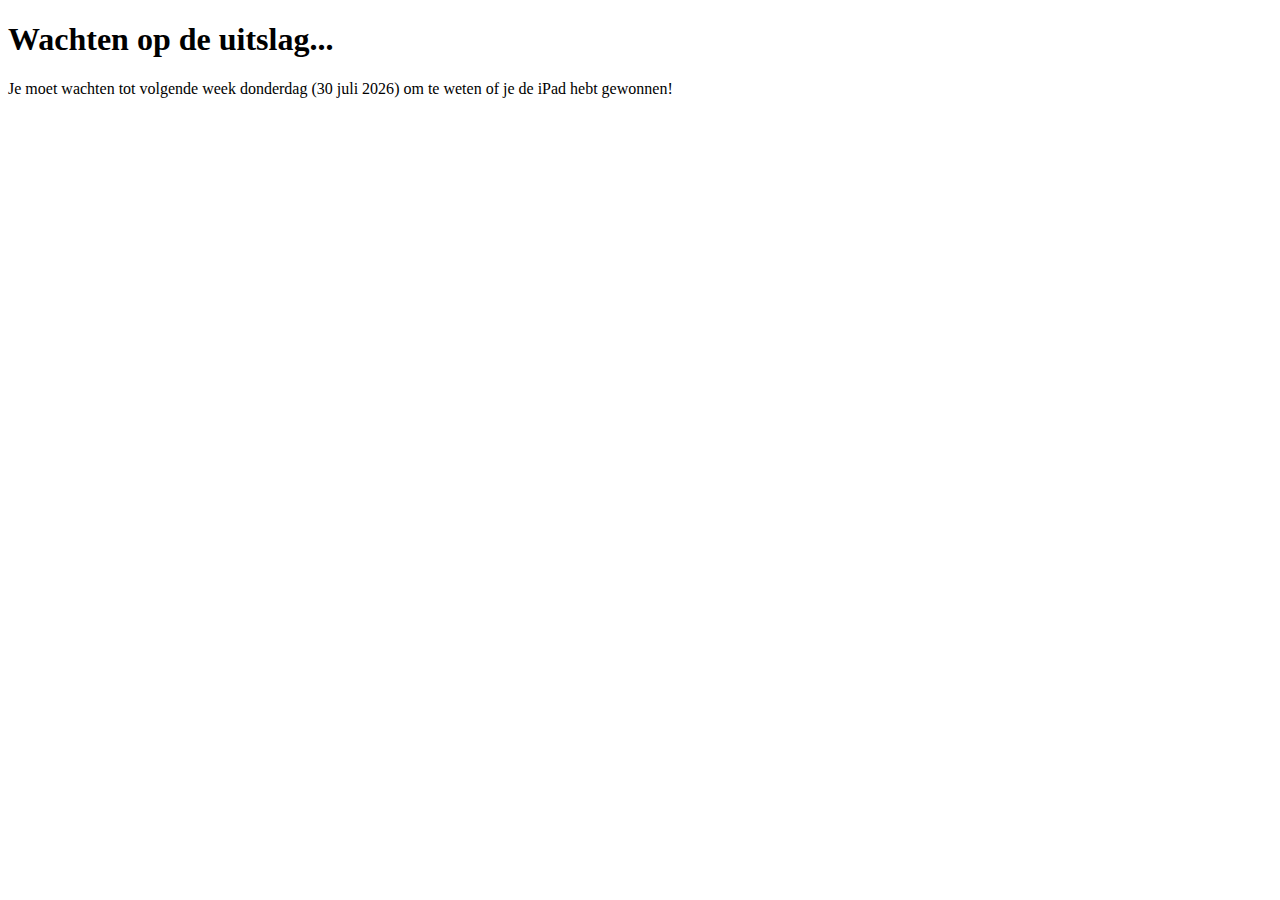
==== homepage.html @ 33388281 "Create homepage.html" ====
<!DOCTYPE html>
<html lang="nl">
<head>
<meta charset="UTF-8">
<meta name="viewport" content="width=device-width, initial-scale=1.0">
<title>Winactie iPad</title>
<script>
function volgendeWeekDonderdag() {
let vandaag = new Date();
let dag = vandaag.getDay(); // 0 = zondag, 1 = maandag, ..., 6 = zaterdag
let dagenTotDonderdag = (4 - dag + 7) % 7;
if (dagenTotDonderdag === 0) dagenTotDonderdag = 7;
let volgendeDonderdag = new Date();
volgendeDonderdag.setDate(vandaag.getDate() + dagenTotDonderdag);

let opties = { day: 'numeric', month: 'long', year: 'numeric' };
document.getElementById("datum").textContent = volgendeDonderdag.toLocaleDateString("nl-NL", opties);
}
</script>
</head>
<body onload="volgendeWeekDonderdag()">
<h1>Wachten op de uitslag...</h1>
<p>Je moet wachten tot volgende week donderdag (<span id="datum"></span>) om te weten of je de iPad hebt gewonnen!</p>
</body>
</html>
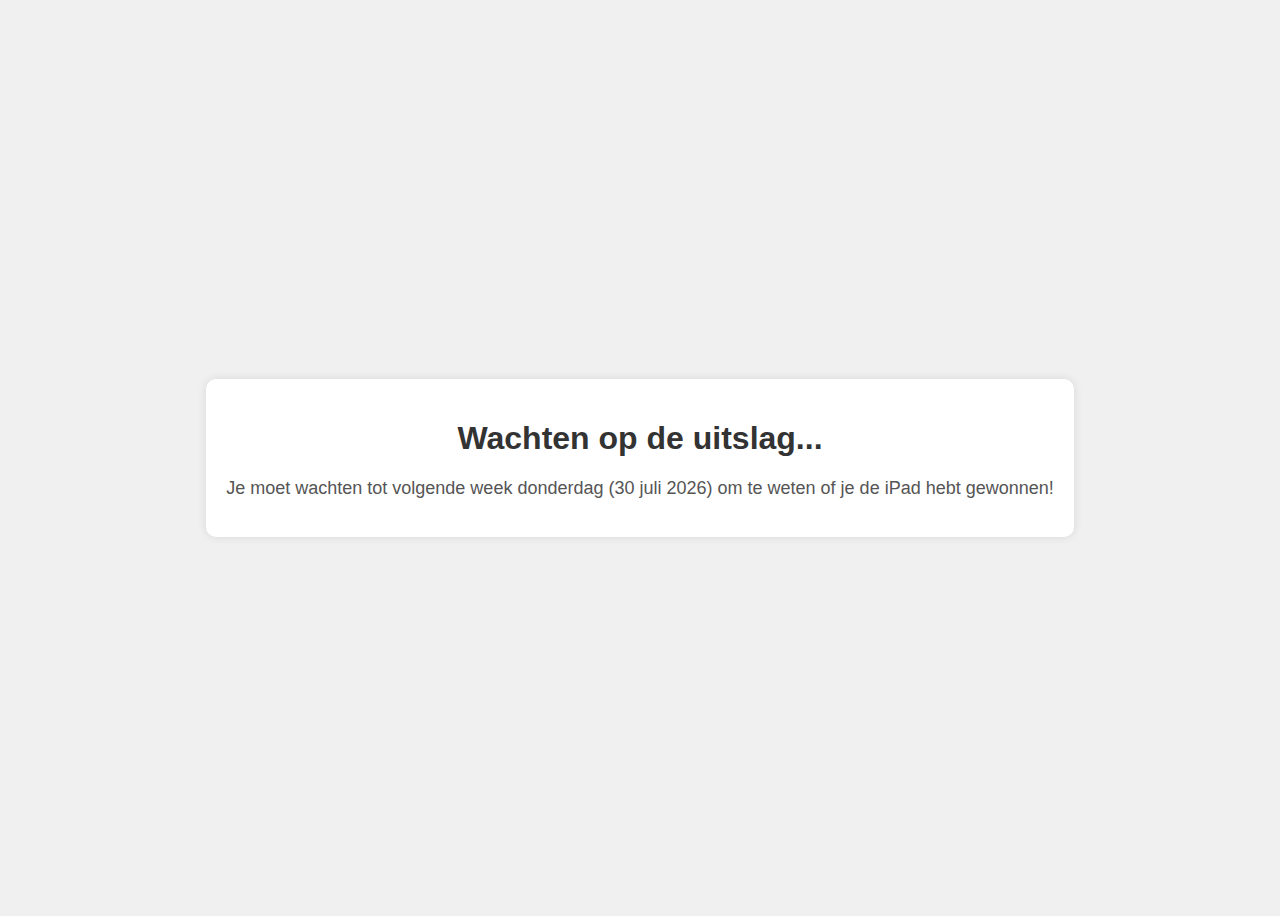
==== commit e94edb0f: "Update homepage.html" ====
--- a/homepage.html
+++ b/homepage.html
@@ -1,25 +1,52 @@
 <!DOCTYPE html>
 <html lang="nl">
 <head>
-<meta charset="UTF-8">
-<meta name="viewport" content="width=device-width, initial-scale=1.0">
-<title>Winactie iPad</title>
-<script>
-function volgendeWeekDonderdag() {
-let vandaag = new Date();
-let dag = vandaag.getDay(); // 0 = zondag, 1 = maandag, ..., 6 = zaterdag
-let dagenTotDonderdag = (4 - dag + 7) % 7;
-if (dagenTotDonderdag === 0) dagenTotDonderdag = 7;
-let volgendeDonderdag = new Date();
-volgendeDonderdag.setDate(vandaag.getDate() + dagenTotDonderdag);
-
-let opties = { day: 'numeric', month: 'long', year: 'numeric' };
-document.getElementById("datum").textContent = volgendeDonderdag.toLocaleDateString("nl-NL", opties);
-}
-</script>
+    <meta charset="UTF-8">
+    <meta name="viewport" content="width=device-width, initial-scale=1.0">
+    <title>Winactie iPad</title>
+    <style>
+        body {
+            display: flex;
+            flex-direction: column;
+            align-items: center;
+            justify-content: center;
+            height: 100vh;
+            background-color: #f0f0f0;
+            font-family: Arial, sans-serif;
+            text-align: center;
+        }
+        .container {
+            background: white;
+            padding: 20px;
+            border-radius: 10px;
+            box-shadow: 0px 0px 10px rgba(0, 0, 0, 0.1);
+        }
+        h1 {
+            color: #333;
+        }
+        p {
+            font-size: 18px;
+            color: #555;
+        }
+    </style>
+    <script>
+        function volgendeWeekDonderdag() {
+            let vandaag = new Date();
+            let dag = vandaag.getDay(); // 0 = zondag, 1 = maandag, ..., 6 = zaterdag
+            let dagenTotDonderdag = (4 - dag + 7) % 7;
+            if (dagenTotDonderdag === 0) dagenTotDonderdag = 7;
+            let volgendeDonderdag = new Date();
+            volgendeDonderdag.setDate(vandaag.getDate() + dagenTotDonderdag);
+            
+            let opties = { day: 'numeric', month: 'long', year: 'numeric' };
+            document.getElementById("datum").textContent = volgendeDonderdag.toLocaleDateString("nl-NL", opties);
+        }
+    </script>
 </head>
 <body onload="volgendeWeekDonderdag()">
-<h1>Wachten op de uitslag...</h1>
-<p>Je moet wachten tot volgende week donderdag (<span id="datum"></span>) om te weten of je de iPad hebt gewonnen!</p>
+    <div class="container">
+        <h1>Wachten op de uitslag...</h1>
+        <p>Je moet wachten tot volgende week donderdag (<span id="datum"></span>) om te weten of je de iPad hebt gewonnen!</p>
+    </div>
 </body>
 </html>
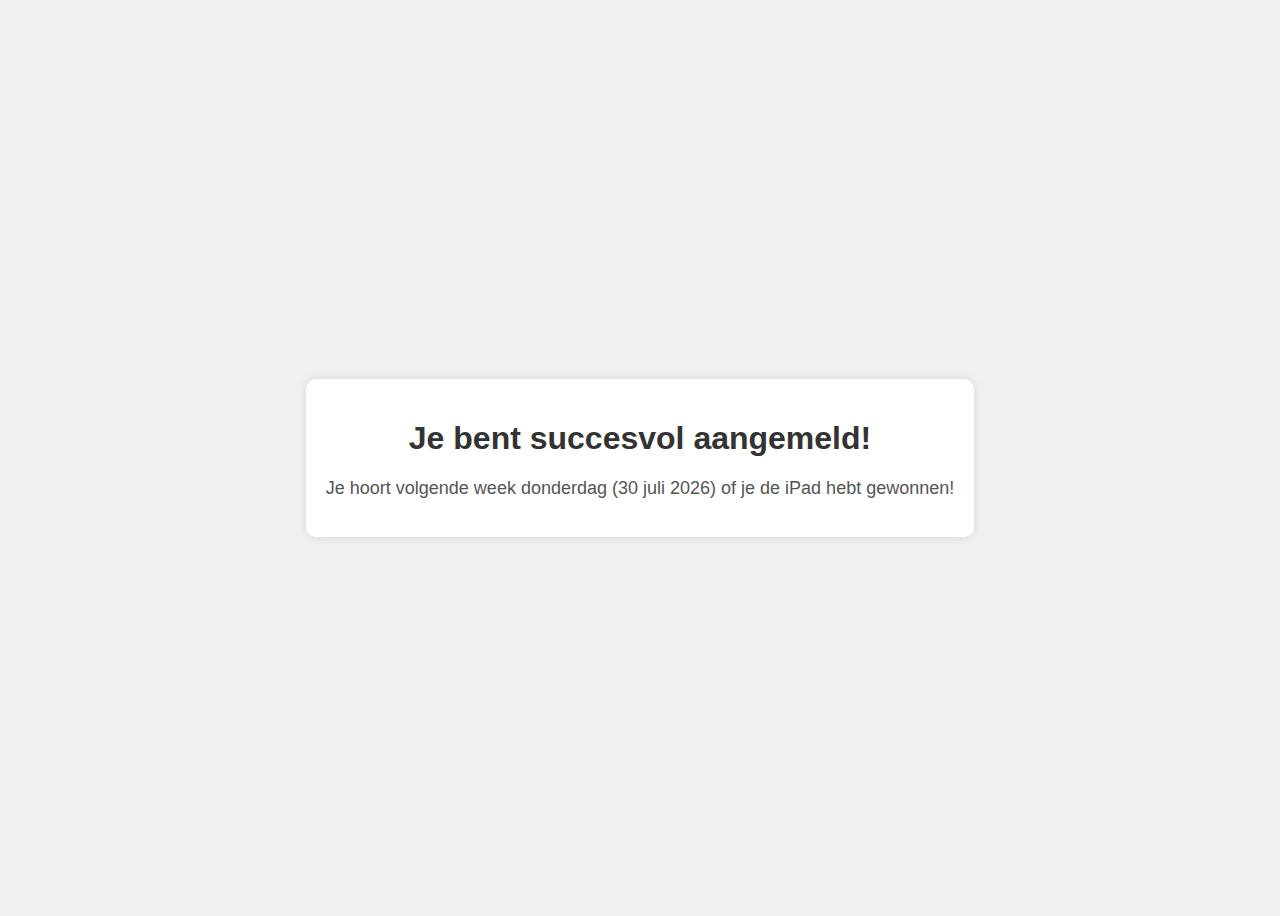
==== commit a667dfde: "Update homepage.html" ====
--- a/homepage.html
+++ b/homepage.html
@@ -45,8 +45,8 @@
 </head>
 <body onload="volgendeWeekDonderdag()">
     <div class="container">
-        <h1>Wachten op de uitslag...</h1>
-        <p>Je moet wachten tot volgende week donderdag (<span id="datum"></span>) om te weten of je de iPad hebt gewonnen!</p>
+        <h1>Je bent succesvol aangemeld!</h1>
+        <p>Je hoort volgende week donderdag (<span id="datum"></span>) of je de iPad hebt gewonnen!</p>
     </div>
 </body>
 </html>
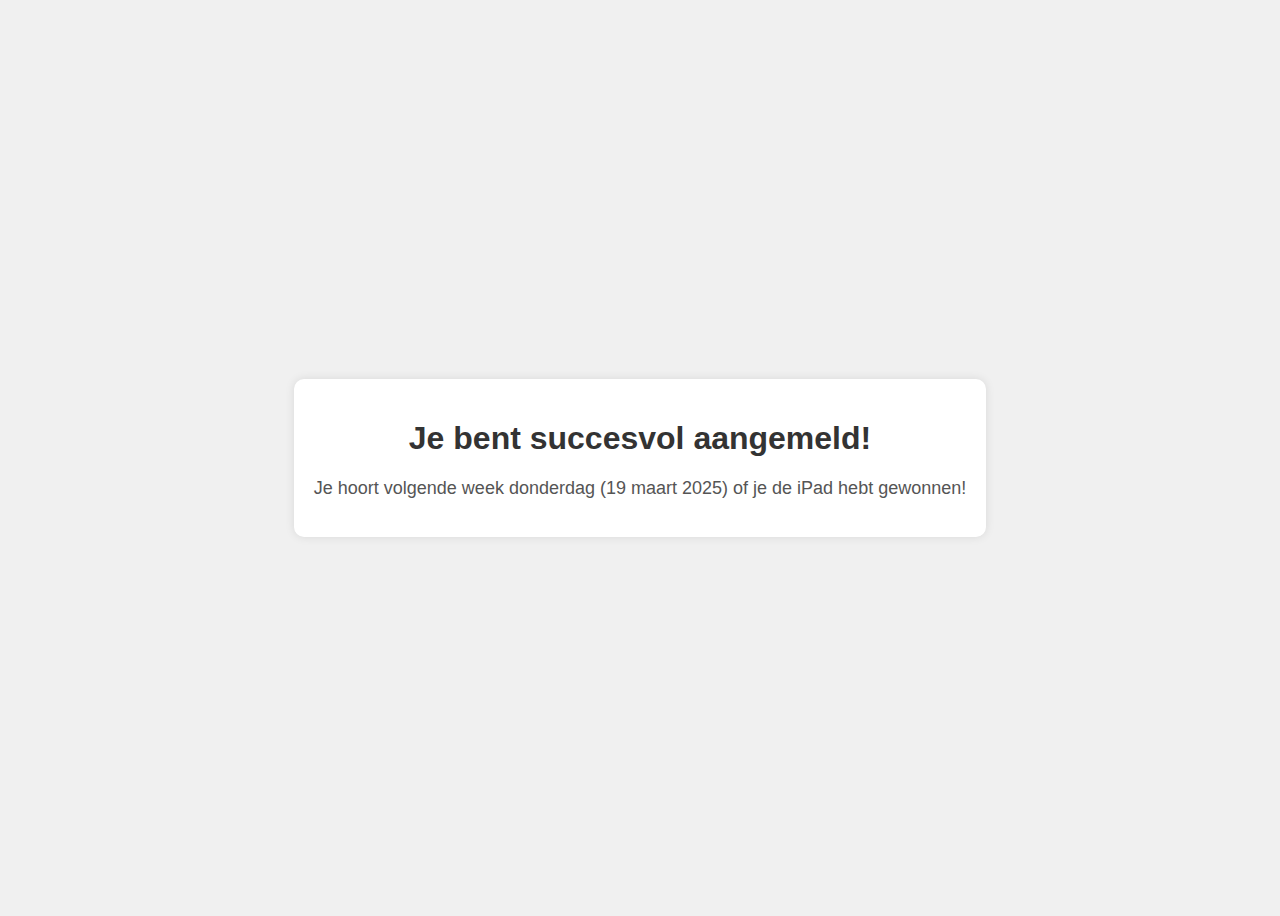
==== commit 0d7764ca: "Update homepage.html" ====
--- a/homepage.html
+++ b/homepage.html
@@ -46,7 +46,7 @@
 <body onload="volgendeWeekDonderdag()">
     <div class="container">
         <h1>Je bent succesvol aangemeld!</h1>
-        <p>Je hoort volgende week donderdag (<span id="datum"></span>) of je de iPad hebt gewonnen!</p>
+        <p>Je hoort volgende week donderdag (19 maart 2025) of je de iPad hebt gewonnen!</p>
     </div>
 </body>
 </html>
